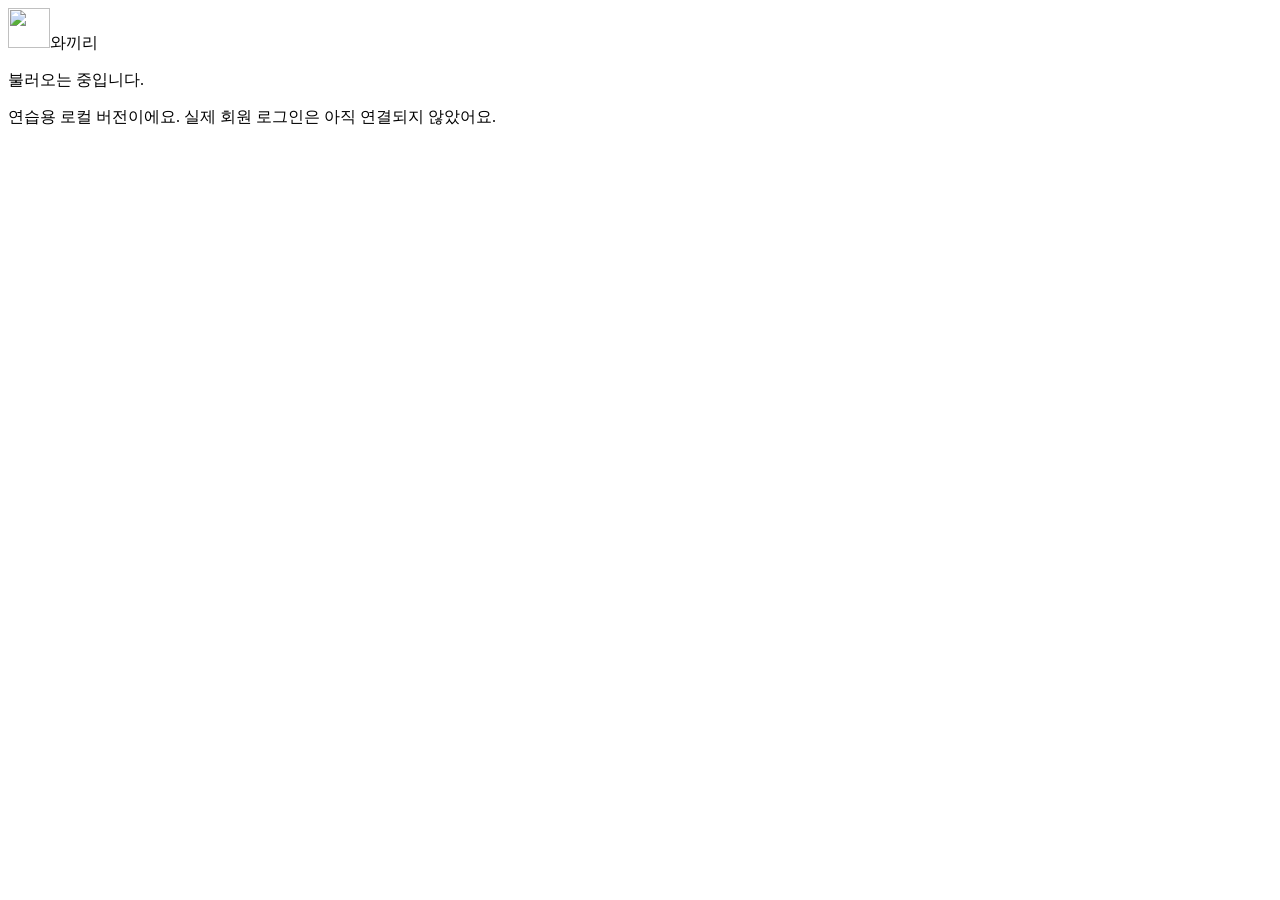
==== web/index.html @ b7cca163 "와끼리 로컬 MVP: 리그·기록·순위·요청 흐름과 모바일 화면 같은 박스 회원끼리 여는 기간 한정 리그의 로컬 버전입니다. Python 표준 라이브러리 서버, SQLite, 모바일" ====
<!doctype html>
<html lang="ko">
<head>
<meta charset="utf-8">
<meta name="viewport" content="width=device-width,initial-scale=1">
<meta name="theme-color" content="#fafaf8">
<title>와끼리</title>
<link rel="icon" type="image/png" href="/logo.png">
<link rel="stylesheet" href="/style.css">
<script src="/app.js" defer></script>
</head>
<body>
<header><span class="brand"><img src="/logo.png" alt="" width="42" height="40">와끼리</span><span id="who"></span></header>
<main id="app"><p class="sub">불러오는 중입니다.</p></main>
<div id="message" role="status" aria-live="polite"></div>
<footer>연습용 로컬 버전이에요. 실제 회원 로그인은 아직 연결되지 않았어요.</footer>
</body>
</html>
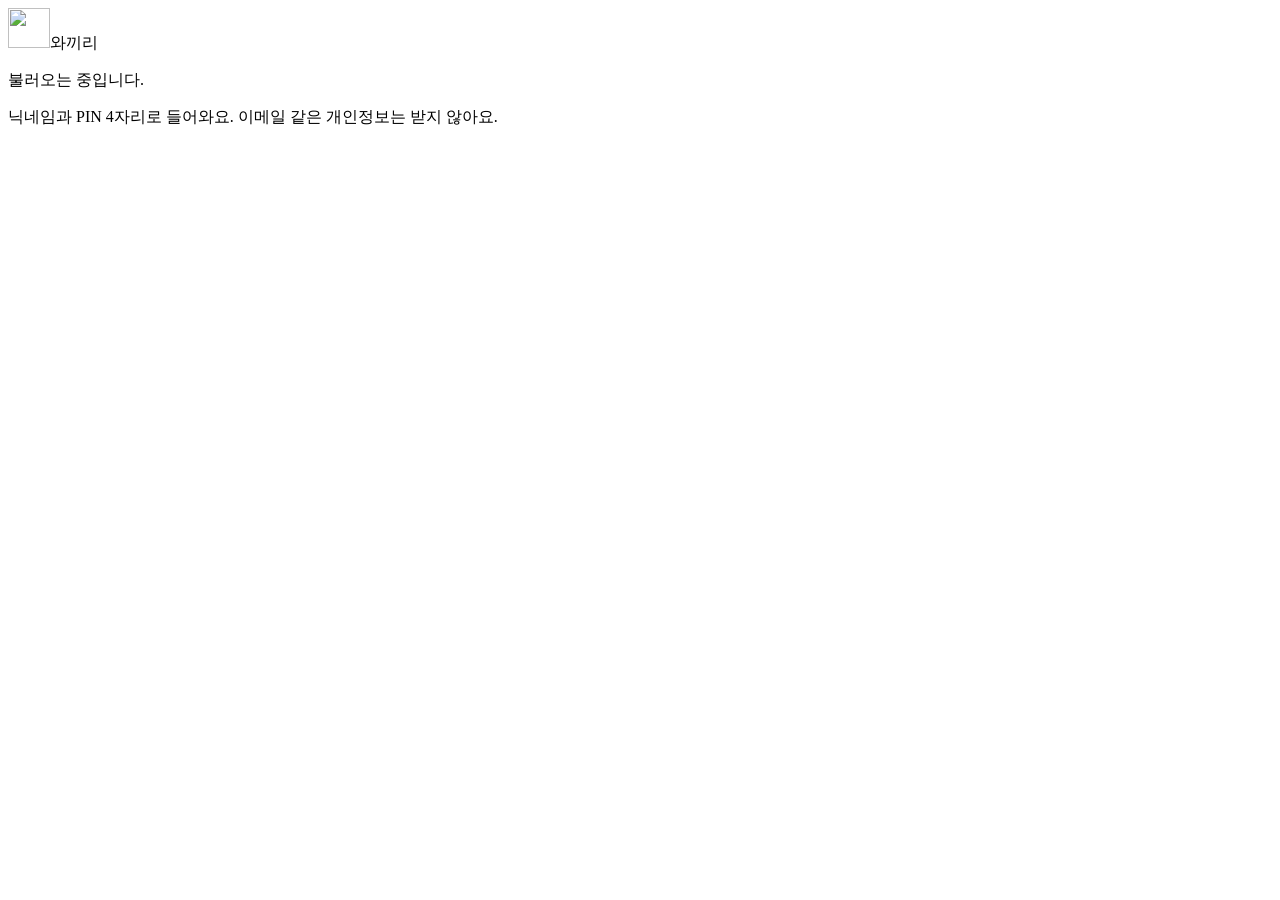
==== commit de3485f7: "닉네임·PIN 로그인과 초대 링크 참가 고정된 가상 계정 4명을 계정 표로 바꾸고, 이메일·소셜 계정 없이 닉네임과 PIN 4자리로 가입·로그인하게 했습니다.  - 계정은 사이트에" ====
--- a/web/index.html
+++ b/web/index.html
@@ -13,6 +13,6 @@
 <header><span class="brand"><img src="/logo.png" alt="" width="42" height="40">와끼리</span><span id="who"></span></header>
 <main id="app"><p class="sub">불러오는 중입니다.</p></main>
 <div id="message" role="status" aria-live="polite"></div>
-<footer>연습용 로컬 버전이에요. 실제 회원 로그인은 아직 연결되지 않았어요.</footer>
+<footer>닉네임과 PIN 4자리로 들어와요. 이메일 같은 개인정보는 받지 않아요.</footer>
 </body>
 </html>
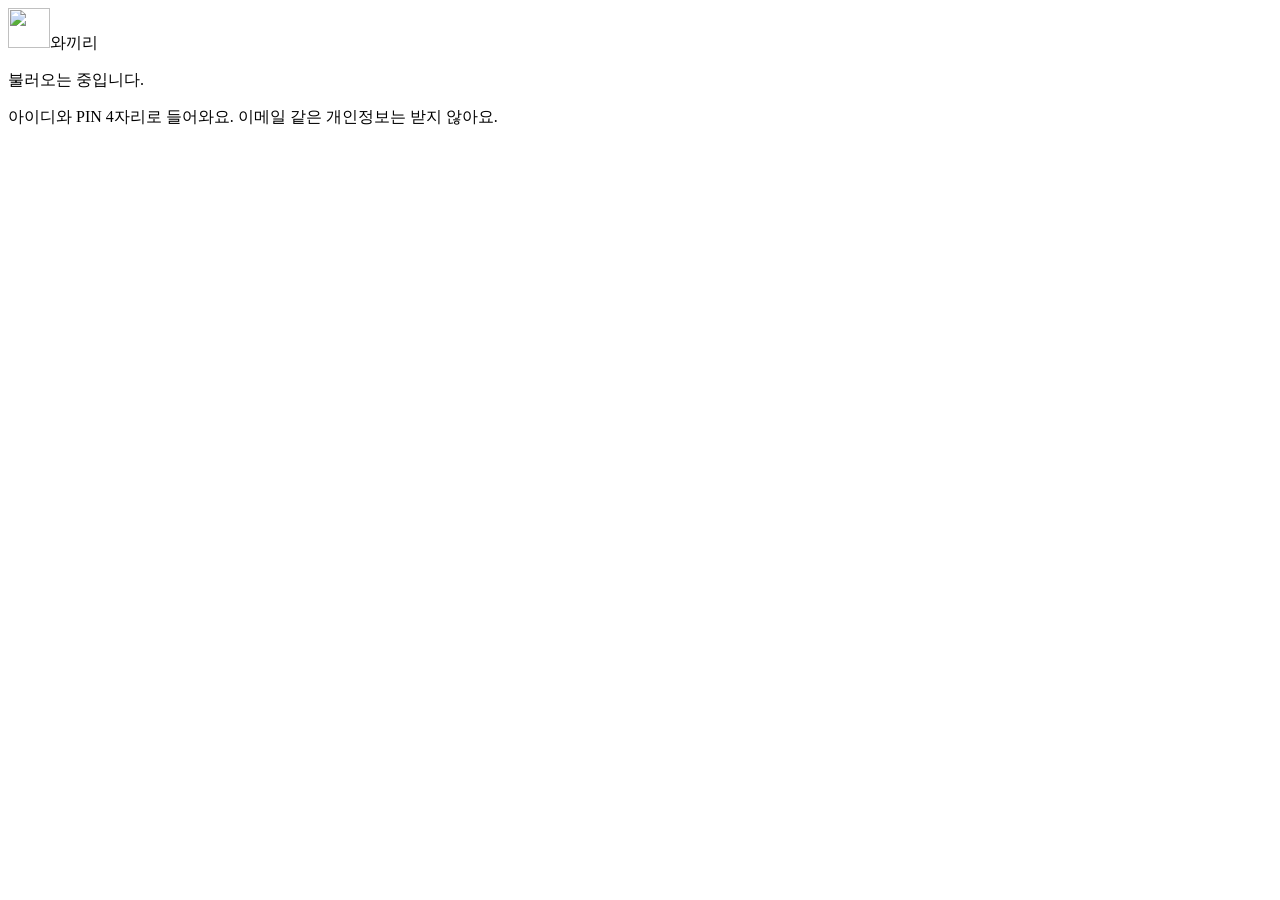
==== commit 0287bfe3: "로그인을 아이디 + PIN, 닉네임 별도, 복구 키 방식으로 변경 닉네임이 곧 아이디라 같은 이름을 못 쓰고, 같은 리그 회원이 PIN 초기화 코드를 만들어 줘서 사칭이 가능했습니" ====
--- a/web/index.html
+++ b/web/index.html
@@ -13,6 +13,6 @@
 <header><span class="brand"><img src="/logo.png" alt="" width="42" height="40">와끼리</span><span id="who"></span></header>
 <main id="app"><p class="sub">불러오는 중입니다.</p></main>
 <div id="message" role="status" aria-live="polite"></div>
-<footer>닉네임과 PIN 4자리로 들어와요. 이메일 같은 개인정보는 받지 않아요.</footer>
+<footer>아이디와 PIN 4자리로 들어와요. 이메일 같은 개인정보는 받지 않아요.</footer>
 </body>
 </html>
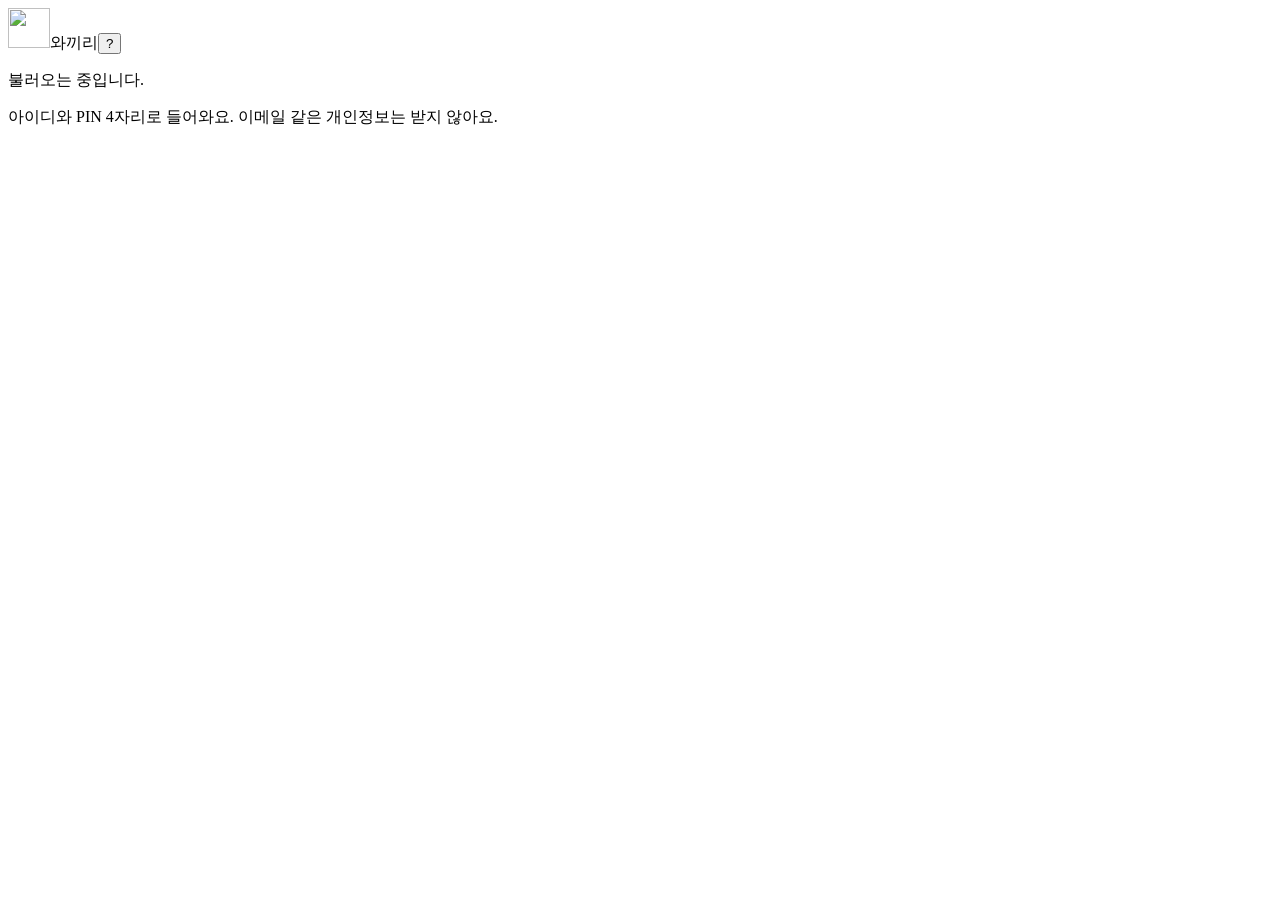
==== commit bd9acc40: "0회 기록 테스트, 마감 전 "집계 전" 표시, ⓘ 도움말과 사용 방법 화면, 문의 메일 링크 - 0회 기록(횟수형·AMRAP·Time Cap)은 유효 기록: 코드는 그대로 두고 " ====
--- a/web/index.html
+++ b/web/index.html
@@ -7,10 +7,11 @@
 <title>와끼리</title>
 <link rel="icon" type="image/png" href="/logo.png">
 <link rel="stylesheet" href="/style.css">
+<script src="/qrcode.js" defer></script>
 <script src="/app.js" defer></script>
 </head>
 <body>
-<header><span class="brand"><img src="/logo.png" alt="" width="42" height="40">와끼리</span><span id="who"></span></header>
+<header><span class="brand"><img src="/logo.png" alt="" width="42" height="40">와끼리</span><span class="top"><span id="who"></span><button class="helpbtn" data-help aria-label="사용 방법"><span aria-hidden="true">?</span></button></span></header>
 <main id="app"><p class="sub">불러오는 중입니다.</p></main>
 <div id="message" role="status" aria-live="polite"></div>
 <footer>아이디와 PIN 4자리로 들어와요. 이메일 같은 개인정보는 받지 않아요.</footer>
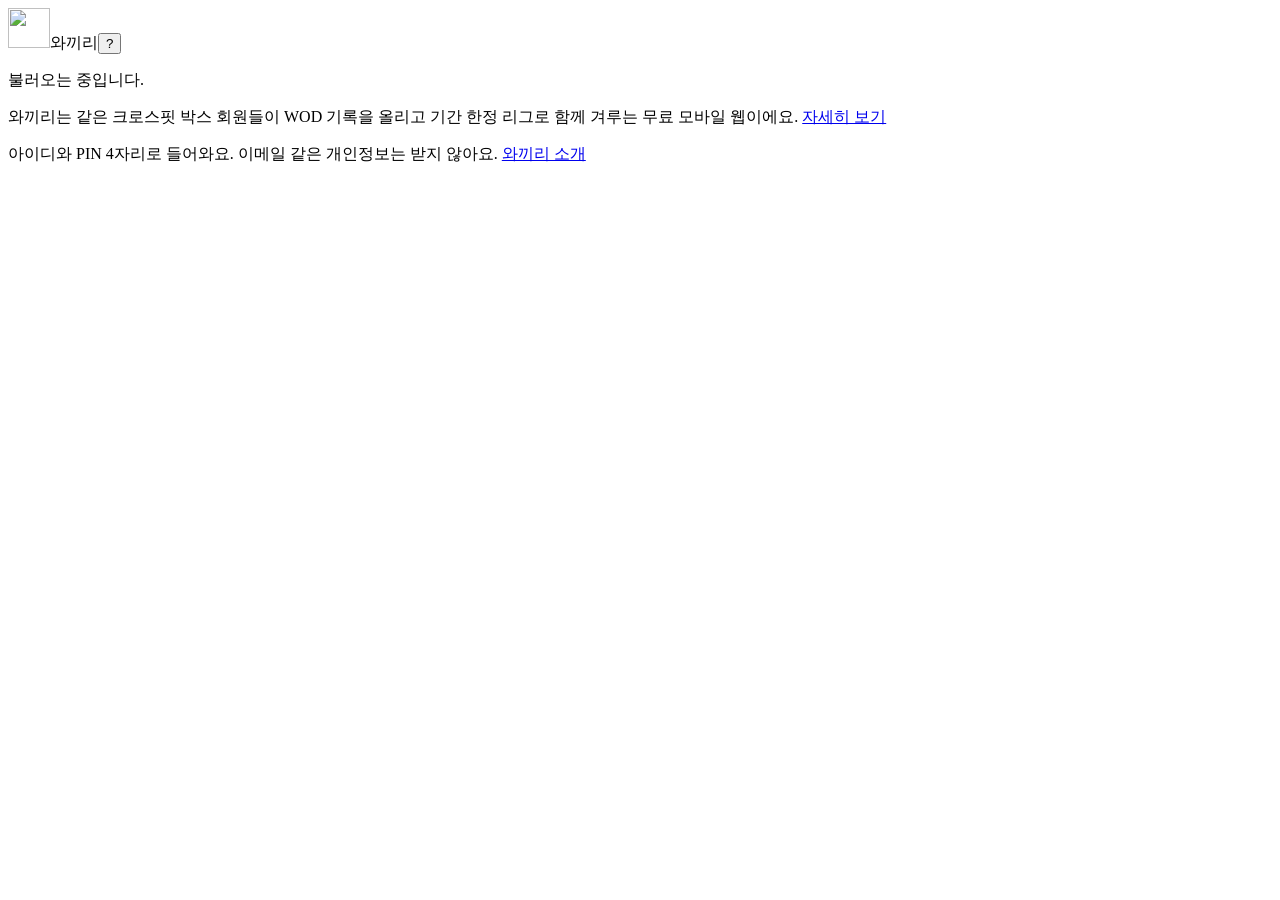
==== commit ace1a9bd: "공개 페이지 사이트맵과 검색 로봇 안내 추가" ====
--- a/web/index.html
+++ b/web/index.html
@@ -2,9 +2,17 @@
 <html lang="ko">
 <head>
 <meta charset="utf-8">
+<meta name="google-site-verification" content="FhuYr-HB_6Du1kSE1sl700kDVBgv_sqCmnAnSd31H3g" />
+<meta name="naver-site-verification" content="5b27f838efe357776f0d7d33a5ac4e7aff032f4a" />
 <meta name="viewport" content="width=device-width,initial-scale=1">
 <meta name="theme-color" content="#fafaf8">
-<title>와끼리</title>
+<title>와끼리 – 크로스핏 WOD 기록·리그</title>
+<meta name="description" content="같은 크로스핏 박스 회원끼리 WOD 기록을 올리고 기간 한정 리그로 함께 겨루는 무료 모바일 웹, 와끼리예요.">
+<meta property="og:title" content="와끼리 – 크로스핏 WOD 기록·리그">
+<meta property="og:description" content="같은 크로스핏 박스 회원끼리 WOD 기록을 올리고 기간 한정 리그로 함께 겨루는 무료 모바일 웹이에요.">
+<meta property="og:type" content="website">
+<meta property="og:locale" content="ko_KR">
+<meta property="og:image" content="/logo.png">
 <link rel="icon" type="image/png" href="/logo.png">
 <link rel="stylesheet" href="/style.css">
 <script src="/qrcode.js" defer></script>
@@ -12,8 +20,8 @@
 </head>
 <body>
 <header><span class="brand"><img src="/logo.png" alt="" width="42" height="40">와끼리</span><span class="top"><span id="who"></span><button class="helpbtn" data-help aria-label="사용 방법"><span aria-hidden="true">?</span></button></span></header>
-<main id="app"><p class="sub">불러오는 중입니다.</p></main>
+<main id="app"><p class="sub">불러오는 중입니다.</p><p class="sub">와끼리는 같은 크로스핏 박스 회원들이 WOD 기록을 올리고 기간 한정 리그로 함께 겨루는 무료 모바일 웹이에요. <a href="/about">자세히 보기</a></p></main>
 <div id="message" role="status" aria-live="polite"></div>
-<footer>아이디와 PIN 4자리로 들어와요. 이메일 같은 개인정보는 받지 않아요.</footer>
+<footer>아이디와 PIN 4자리로 들어와요. 이메일 같은 개인정보는 받지 않아요. <a href="/about">와끼리 소개</a></footer>
 </body>
 </html>
